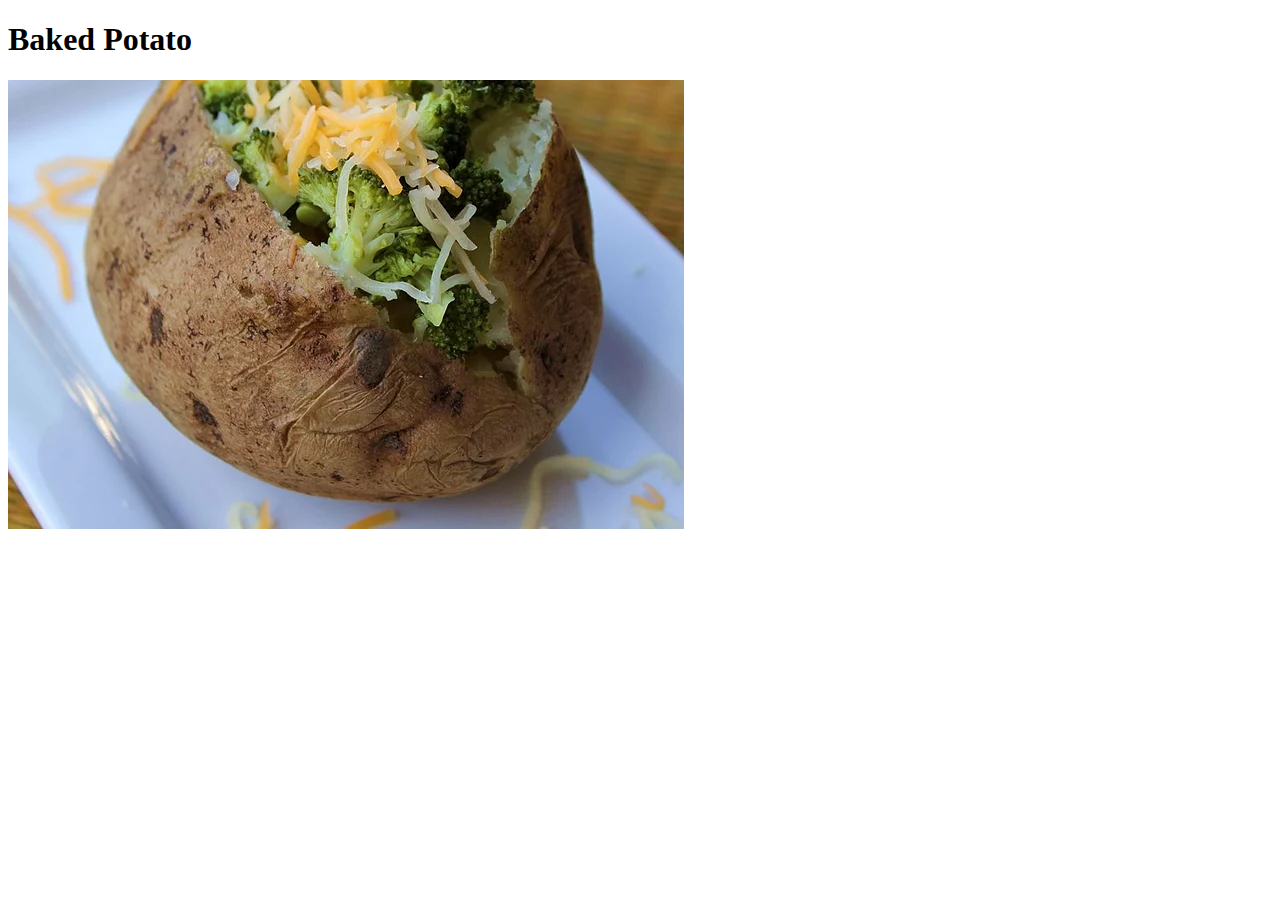
==== recipes/baked-potato.html @ ebb8fff9 "Added new image and uploaded to baked-potato.html" ====
<!DOCTYPE html>

<html>

<head>
    <meta charset="UTF-8">
    <title>Baked Potato</title>
</head>

<body>
    <h1>Baked Potato</h1>
    <img src="../img/baked-potato.jpg" alt="Baked Potato">
</body>
</html>
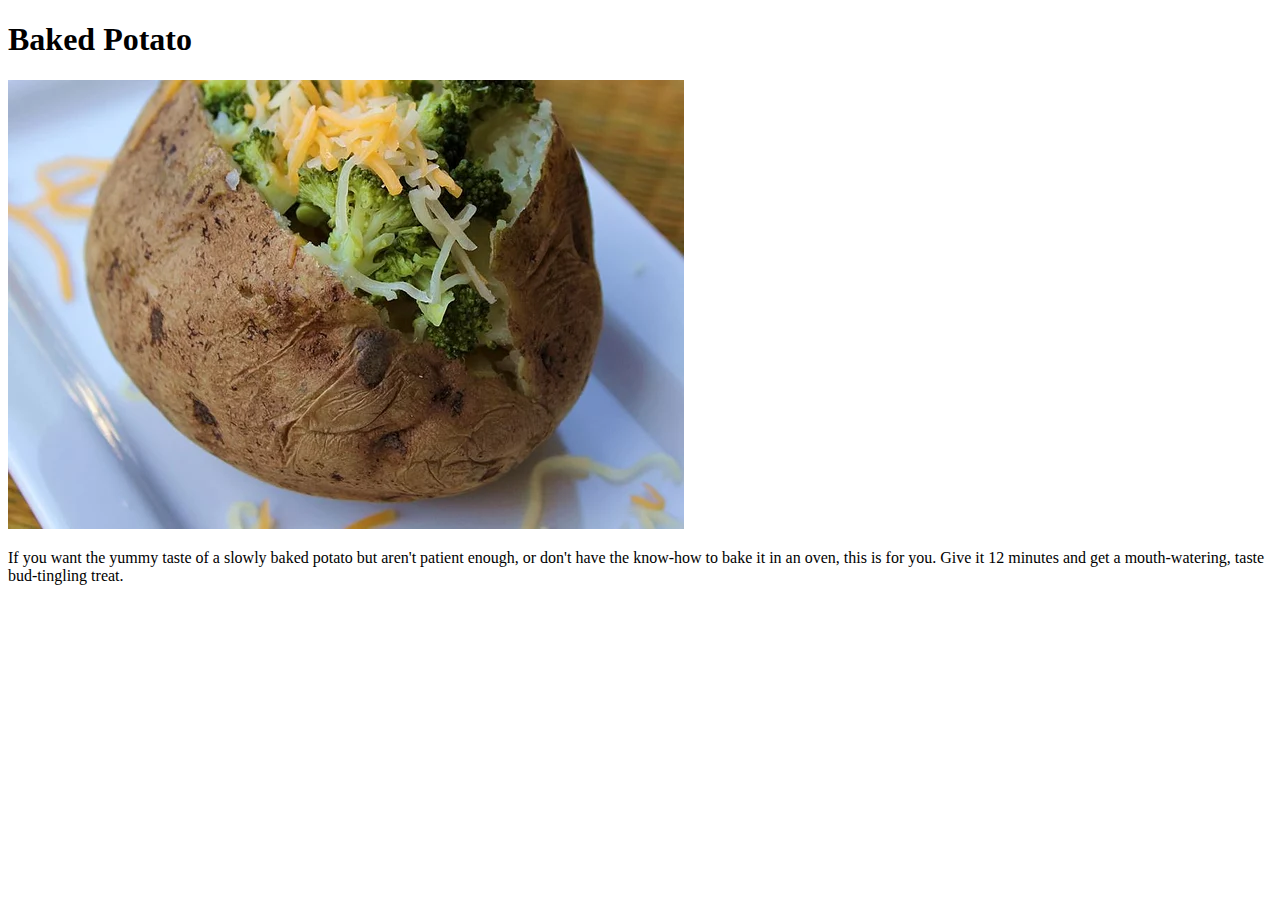
==== commit 73fbdc7e: "Added decription for baked.potato.html" ====
--- a/recipes/baked-potato.html
+++ b/recipes/baked-potato.html
@@ -10,5 +10,6 @@
 <body>
     <h1>Baked Potato</h1>
     <img src="../img/baked-potato.jpg" alt="Baked Potato">
+    <p>If you want the yummy taste of a slowly baked potato but aren't patient enough, or don't have the know-how to bake it in an oven, this is for you. Give it 12 minutes and get a mouth-watering, taste bud-tingling treat. </p>
 </body>
 </html>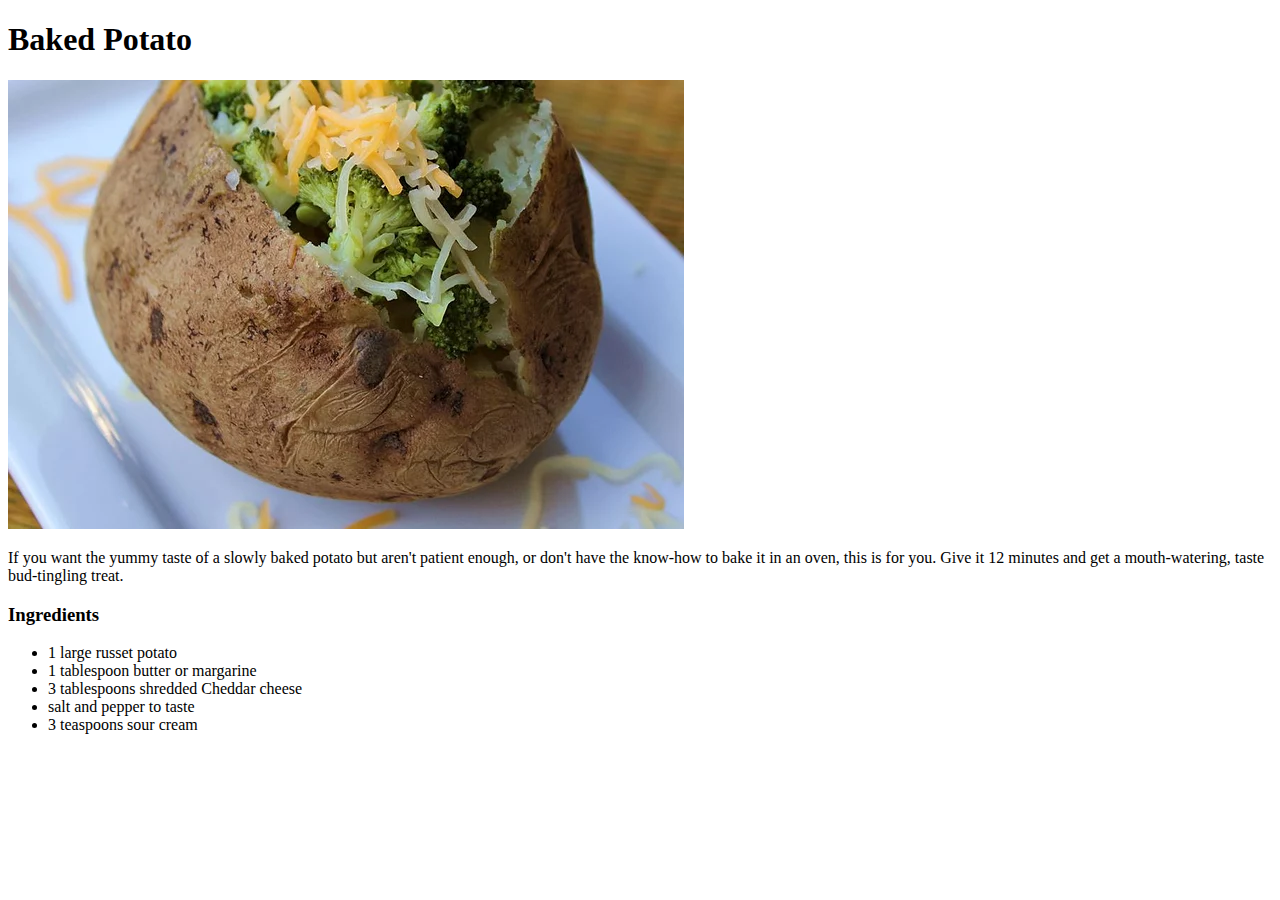
==== commit 1a1788a9: "Added ingredients to baked-potato.html" ====
--- a/recipes/baked-potato.html
+++ b/recipes/baked-potato.html
@@ -11,5 +11,14 @@
     <h1>Baked Potato</h1>
     <img src="../img/baked-potato.jpg" alt="Baked Potato">
     <p>If you want the yummy taste of a slowly baked potato but aren't patient enough, or don't have the know-how to bake it in an oven, this is for you. Give it 12 minutes and get a mouth-watering, taste bud-tingling treat. </p>
+
+    <h3>Ingredients</h3>
+    <ul>
+        <li>1 large russet potato </li>
+        <li>1 tablespoon butter or margarine </li>
+        <li>3 tablespoons shredded Cheddar cheese </li>
+        <li>salt and pepper to taste </li>
+        <li>3 teaspoons sour cream </li>
+    </ul>
 </body>
 </html>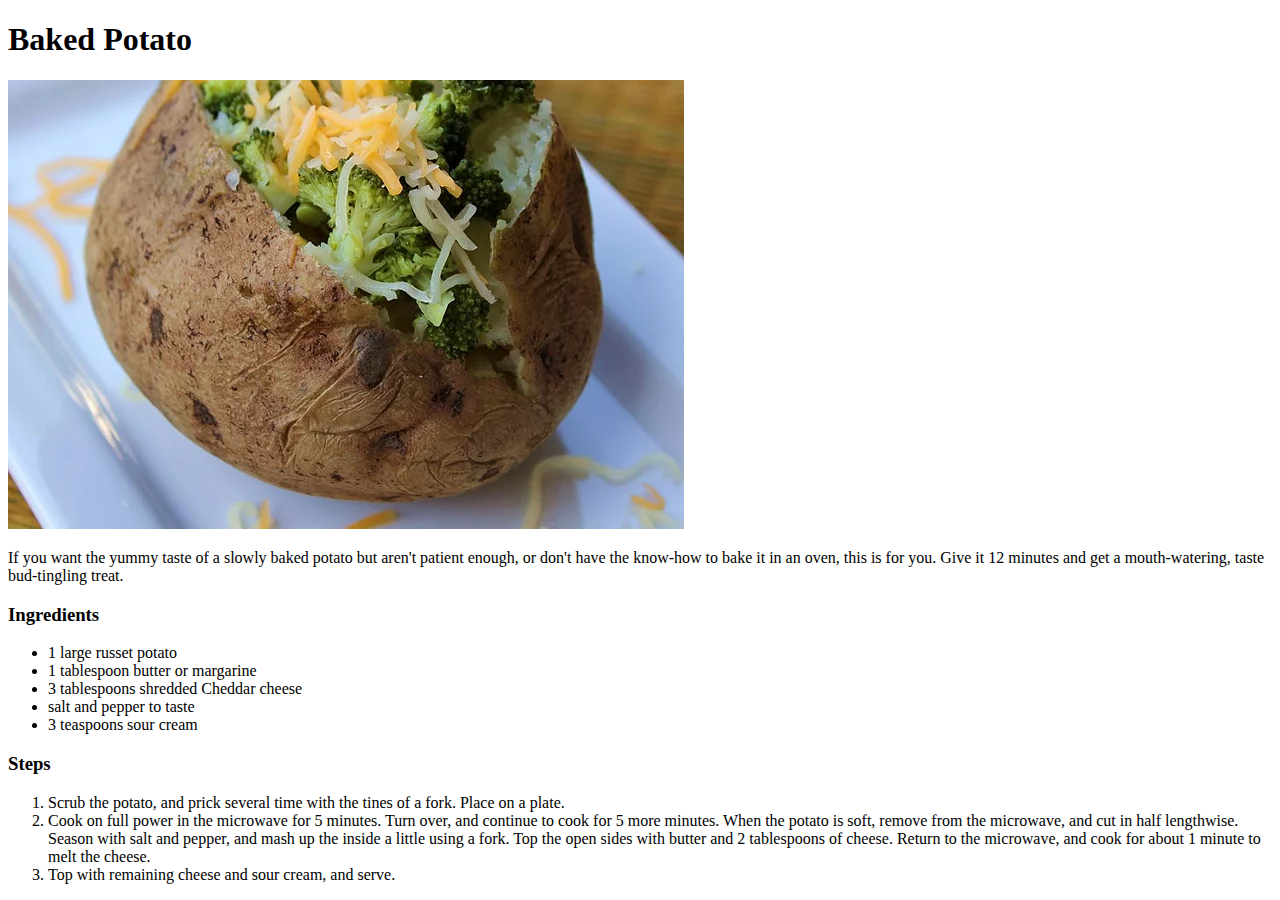
==== commit 39be5717: "Added steps to baked-potato.html" ====
--- a/recipes/baked-potato.html
+++ b/recipes/baked-potato.html
@@ -20,5 +20,12 @@
         <li>salt and pepper to taste </li>
         <li>3 teaspoons sour cream </li>
     </ul>
+    
+    <h3>Steps</h3>
+    <ol>
+        <li>Scrub the potato, and prick several time with the tines of a fork. Place on a plate.</li>
+        <li>Cook on full power in the microwave for 5 minutes. Turn over, and continue to cook for 5 more minutes. When the potato is soft, remove from the microwave, and cut in half lengthwise. Season with salt and pepper, and mash up the inside a little using a fork. Top the open sides with butter and 2 tablespoons of cheese. Return to the microwave, and cook for about 1 minute to melt the cheese.</li>
+        <li>Top with remaining cheese and sour cream, and serve.</li>
+    </ol>
 </body>
 </html>